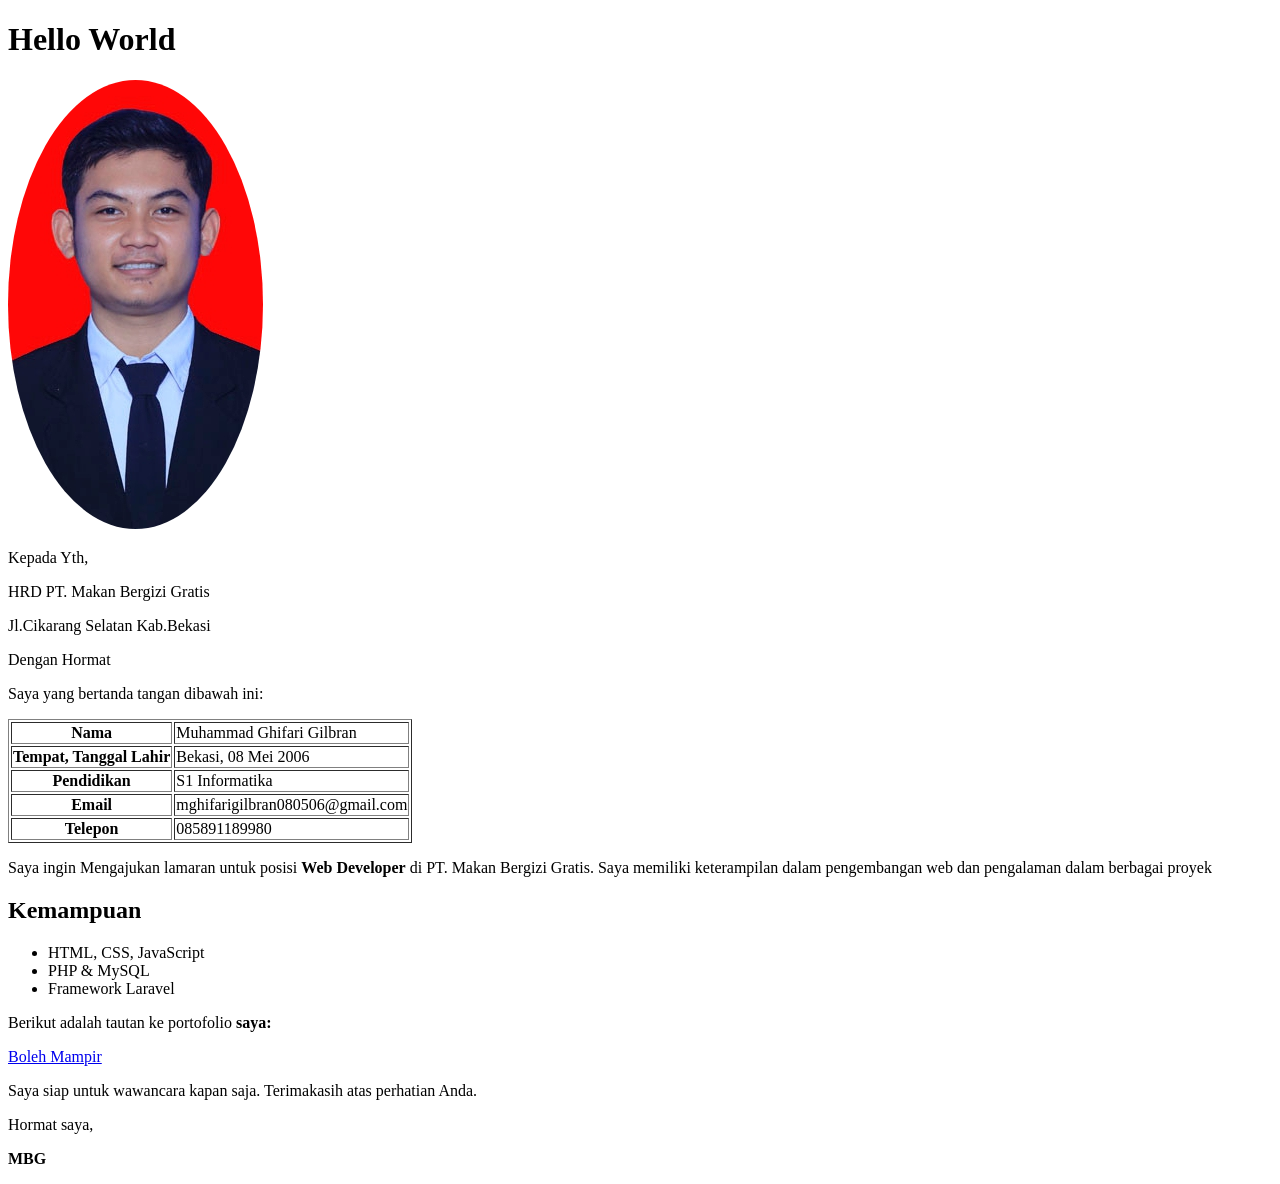
==== Pertemuan2PBW/index.html @ 0f3101e4 "pertemuan 2" ====
<!DOCTYPE html>
<html lang="en">
<head>
    <meta charset="UTF-8">
    <meta name="viewport" content="width=device-width, initial-scale=1.0">
    <title>Lamaran</title>
</head>
    <h1>Hello World</h1>
    <img style="border-radius: 50%;" src="img/Formal.jpg"> </img>
    <p>Kepada Yth,</p>
    <p>HRD PT. Makan Bergizi Gratis</p>
    <p>Jl.Cikarang Selatan Kab.Bekasi</p>
    <p>Dengan Hormat</p>
    <p>Saya yang bertanda tangan dibawah ini: </p>

    <table border="1">
        <tr>
        <th>Nama</th>
        <td>Muhammad Ghifari Gilbran</td>
    </tr>
    <tr>
        <th>Tempat, Tanggal Lahir</th>
        <td>Bekasi, 08 Mei 2006</td>
    </tr>
    <tr>
        <th>Pendidikan</th>
        <td>S1 Informatika</td>
    </tr>
    <tr>
        <th>Email</th>
        <td>mghifarigilbran080506@gmail.com</td>
    </tr>
    <tr>
        <th>Telepon</th>
        <td>085891189980</td>
    </tr>
    </table>

    <p>Saya ingin Mengajukan lamaran untuk posisi <b>Web Developer</b>
        di PT. Makan Bergizi Gratis. Saya memiliki keterampilan dalam pengembangan web 
        dan pengalaman dalam berbagai proyek</p>
    <h2><b>Kemampuan</b></h2>
    <ul>
        <li>HTML, CSS, JavaScript</li>
        <li>PHP & MySQL</li>
        <li>Framework Laravel</li>
    </ul>
    <p>Berikut adalah tautan ke portofolio <b>saya:</b></p>
    <a href="www/instagrang/glbraniban">Boleh Mampir</a>
    <p>Saya siap untuk wawancara kapan saja. Terimakasih atas perhatian Anda.</p>
    <p>Hormat saya,</p>
    <p><b>MBG</b></p>

</body>
</html>
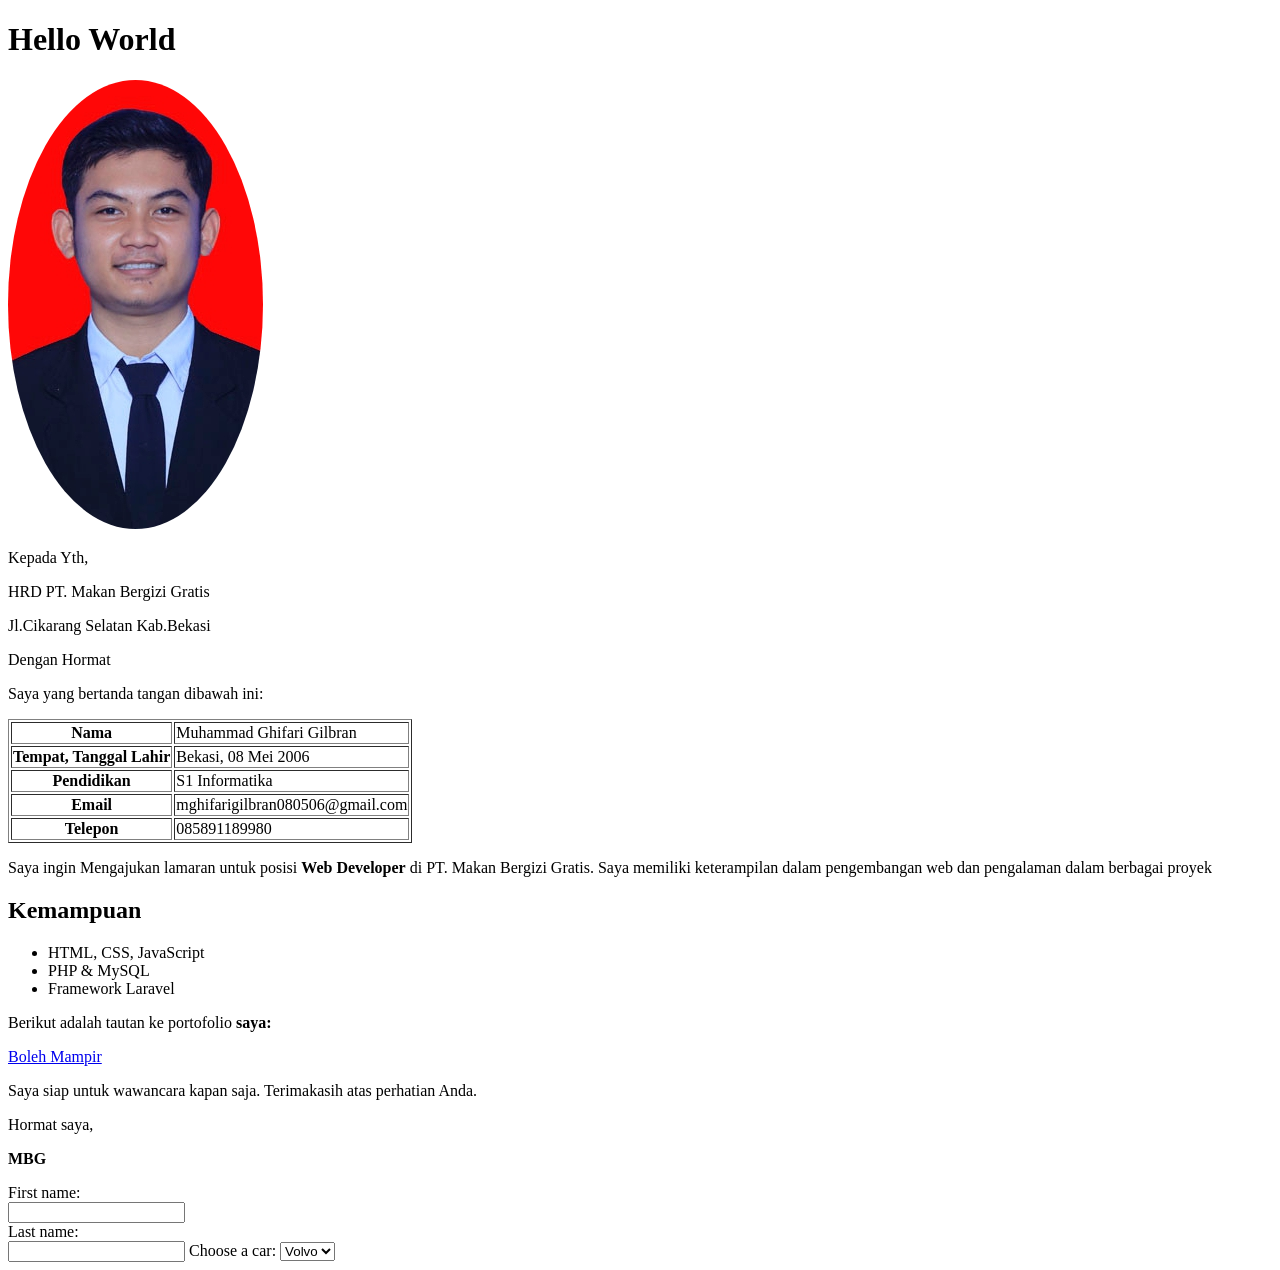
==== commit 95149fac: "TugasKkeuda" ====
--- a/Pertemuan2PBW/index.html
+++ b/Pertemuan2PBW/index.html
@@ -51,5 +51,20 @@
     <p>Hormat saya,</p>
     <p><b>MBG</b></p>
 
+    <f<form>
+  <label for="fname">First name:</label><br>
+  <input type="text" id="fname" name="fname"><br>
+  <label for="lname">Last name:</label><br>
+  <input type="text" id="lname" name="lname">
+
+  <label for="cars">Choose a car:</label>
+<select id="cars" name="cars">
+  <option value="volvo">Volvo</option>
+  <option value="saab">Saab</option>
+  <option value="fiat">Fiat</option>
+  <option value="audi">Audi</option>
+</select>
+</form>
+
 </body>
 </html>
